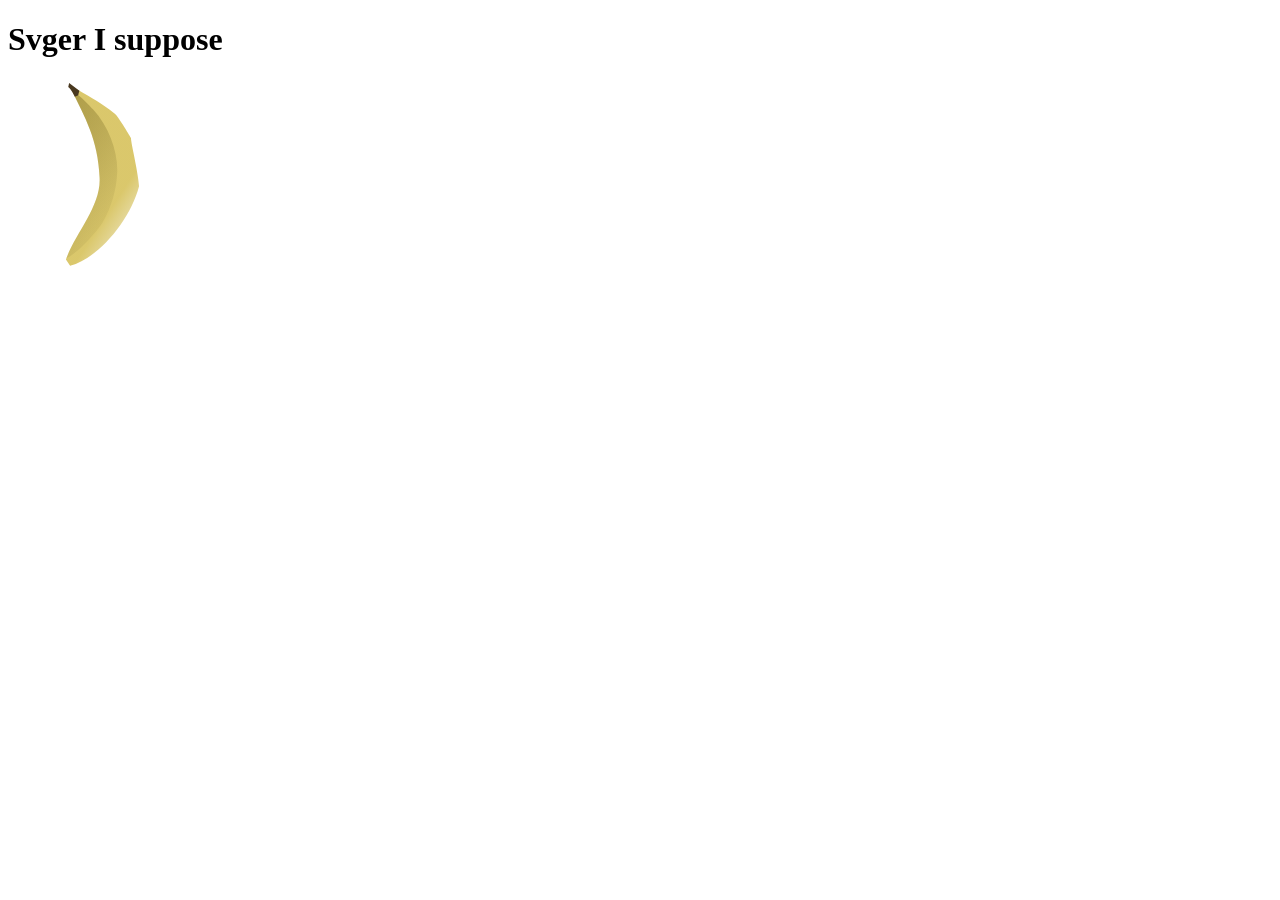
==== index.html @ 3a298e21 "Create index.html" ====
<!DOCTYPE html>
<html lang="en">

<head>
    <meta charset="UTF-8">
    <meta name="viewport" content="width=device-width, initial-scale=1.0">
    <title>Svg-øving</title>
</head>

<body>
    <h1>Svger I suppose</h1>
    <p></p>
</body>
<script>
    const pEl = document.querySelector("p");

    fetch("./svgs.json")
        .then(response => response.json())
        .then(data => {
            data.forEach(svg => {
                const spanEl = document.createElement("span");
                spanEl.innerHTML = svg.content;
                pEl.append(spanEl);
            });
        });
</script>

</html>
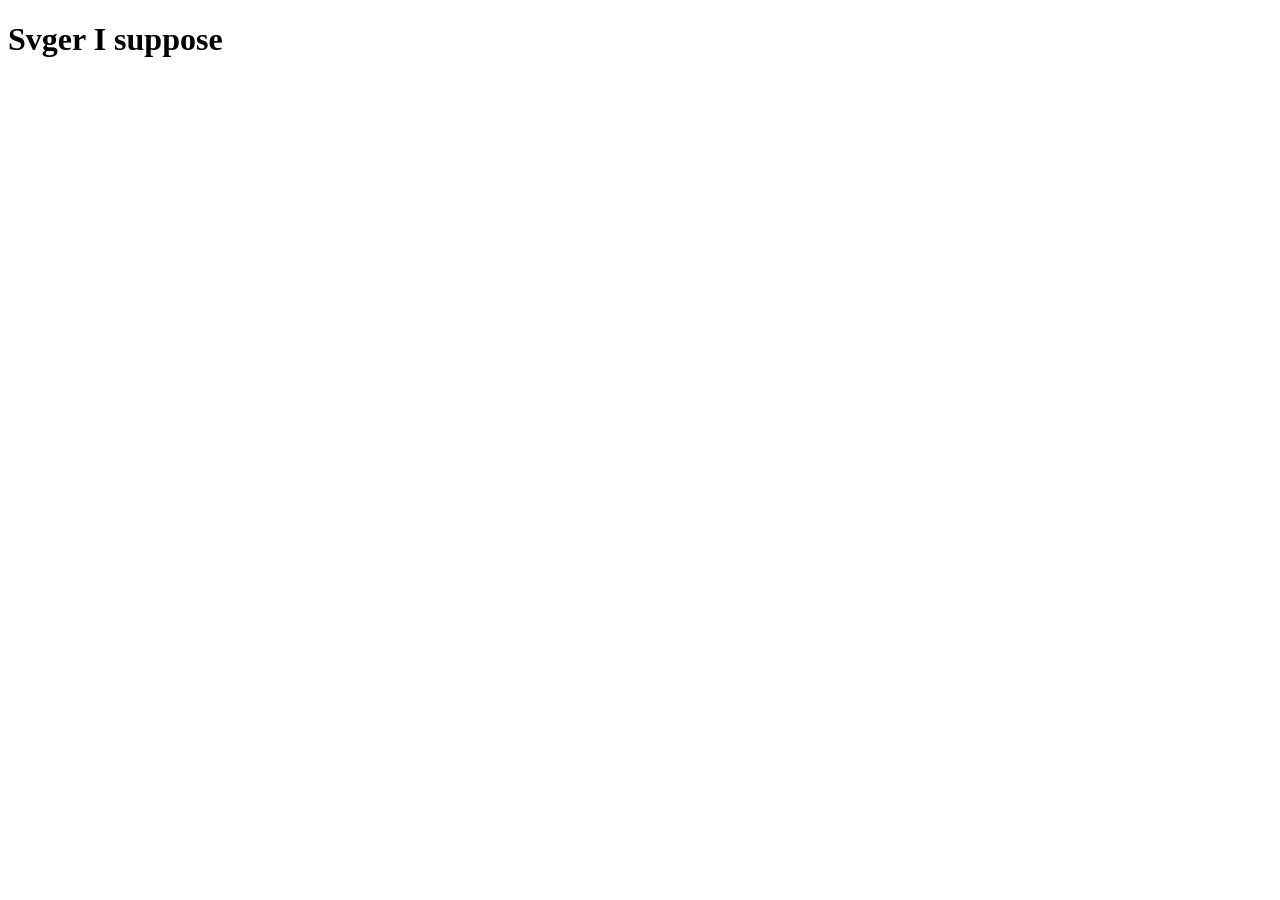
==== commit c3938873: "mappeendring" ====
--- a/index.html
+++ b/index.html
@@ -14,7 +14,7 @@
 <script>
     const pEl = document.querySelector("p");
 
-    fetch("./svgs.json")
+    fetch("jsons/svgs.json")
         .then(response => response.json())
         .then(data => {
             data.forEach(svg => {
